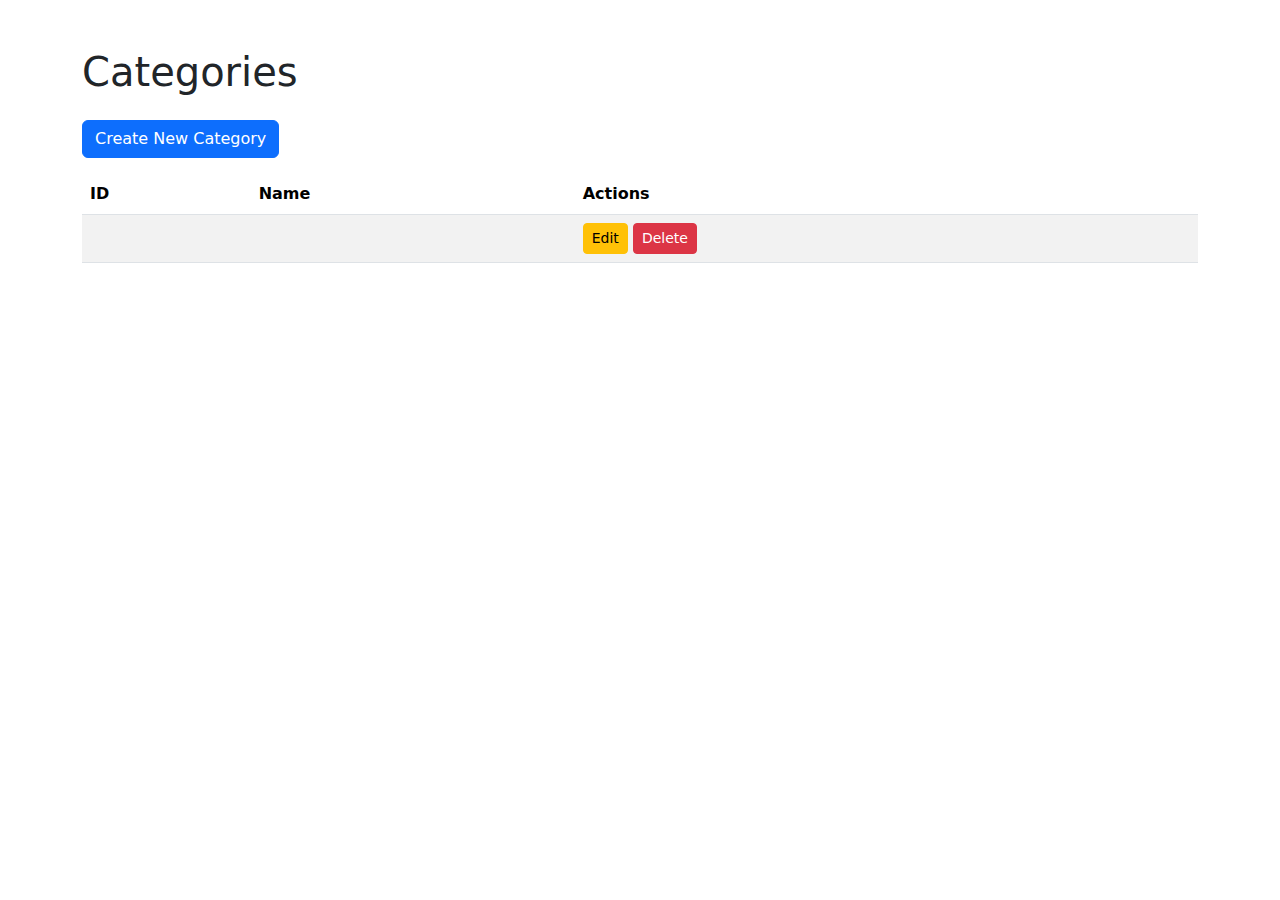
==== shortcut-game/target/classes/templates/categories/list.html @ ae546188 "Add files via upload" ====
<!DOCTYPE html>
<html lang="pt-BR" xmlns:th="http://www.thymeleaf.org">
<head>
    <meta charset="UTF-8">
    <meta name="viewport" content="width=device-width, initial-scale=1.0">
    <title>Categories</title>
    <link href="https://cdn.jsdelivr.net/npm/bootstrap@5.3.3/dist/css/bootstrap.min.css" rel="stylesheet">
    <link rel="stylesheet" th:href="@{/css/styles.css}">
</head>
<body>
<div th:replace="navbar :: navbar"></div>
<div class="container mt-5">
    <h1 class="mb-4">Categories</h1>
    <a th:href="@{/categories/create}" class="btn btn-primary mb-3">Create New Category</a>
    <table class="table table-striped">
        <thead>
        <tr>
            <th>ID</th>
            <th>Name</th>
            <th>Actions</th>
        </tr>
        </thead>
        <tbody>
        <tr th:each="category : ${categories}">
            <td th:text="${category.id}"></td>
            <td th:text="${category.name}"></td>
            <td>
                <a th:href="@{/categories/edit/{id}(id=${category.id})}" class="btn btn-warning btn-sm">Edit</a>
                <a th:href="@{/categories/delete/{id}(id=${category.id})}" class="btn btn-danger btn-sm">Delete</a>
            </td>
        </tr>
        </tbody>
    </table>
</div>

<script src="https://cdn.jsdelivr.net/npm/bootstrap@5.3.3/dist/js/bootstrap.bundle.min.js"></script>
</body>
</html>
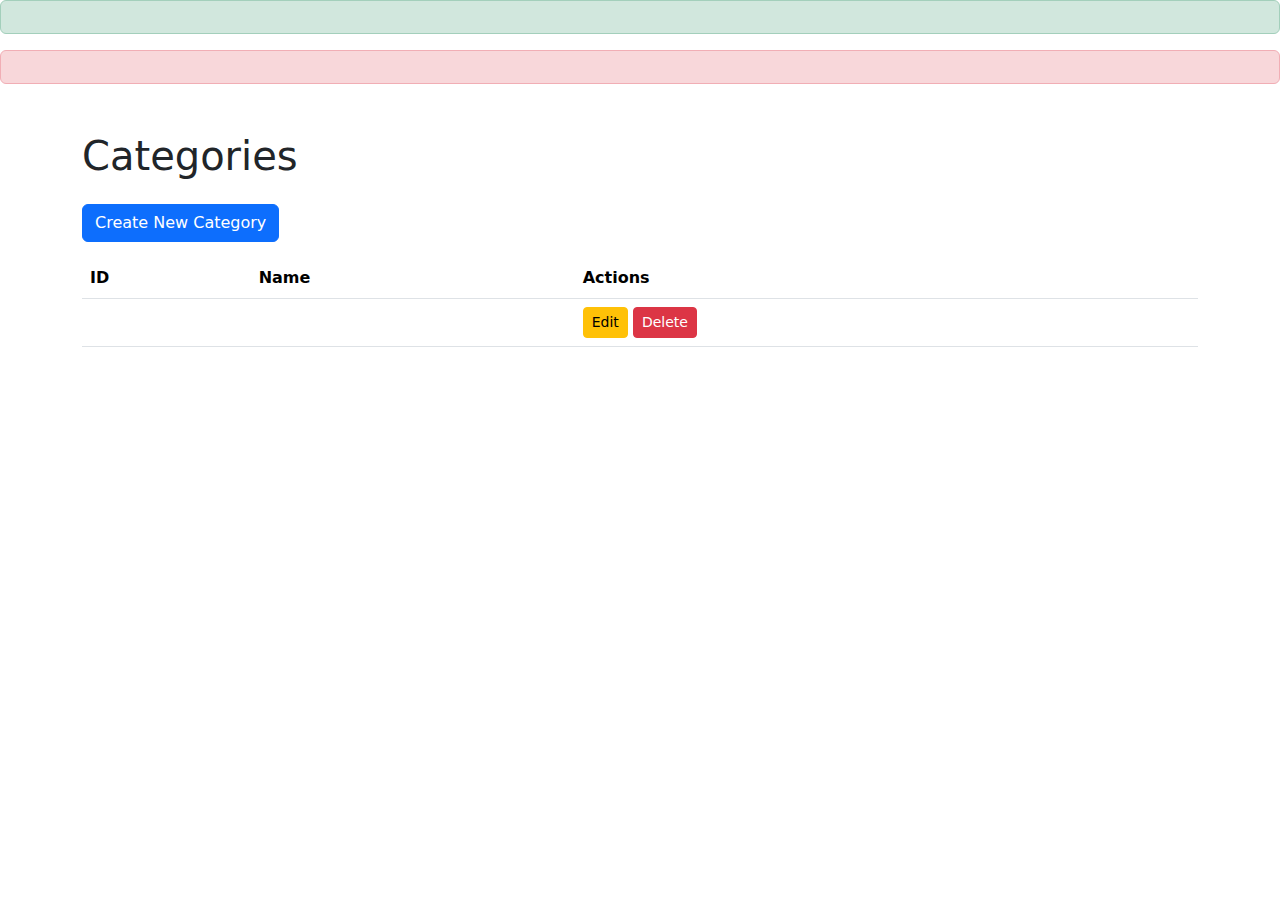
==== commit 91934dfe: "Correção de bugs" ====
--- a/shortcut-game/target/classes/templates/categories/list.html
+++ b/shortcut-game/target/classes/templates/categories/list.html
@@ -9,10 +9,15 @@
 </head>
 <body>
 <div th:replace="navbar :: navbar"></div>
+
+<div th:if="${successMessage}" class="alert alert-success" role="alert" th:text="${successMessage}"></div>
+
+<div th:if="${errorMessage}" class="alert alert-danger" role="alert" th:text="${errorMessage}"></div>
+
 <div class="container mt-5">
     <h1 class="mb-4">Categories</h1>
     <a th:href="@{/categories/create}" class="btn btn-primary mb-3">Create New Category</a>
-    <table class="table table-striped">
+    <table class="table">
         <thead>
         <tr>
             <th>ID</th>
